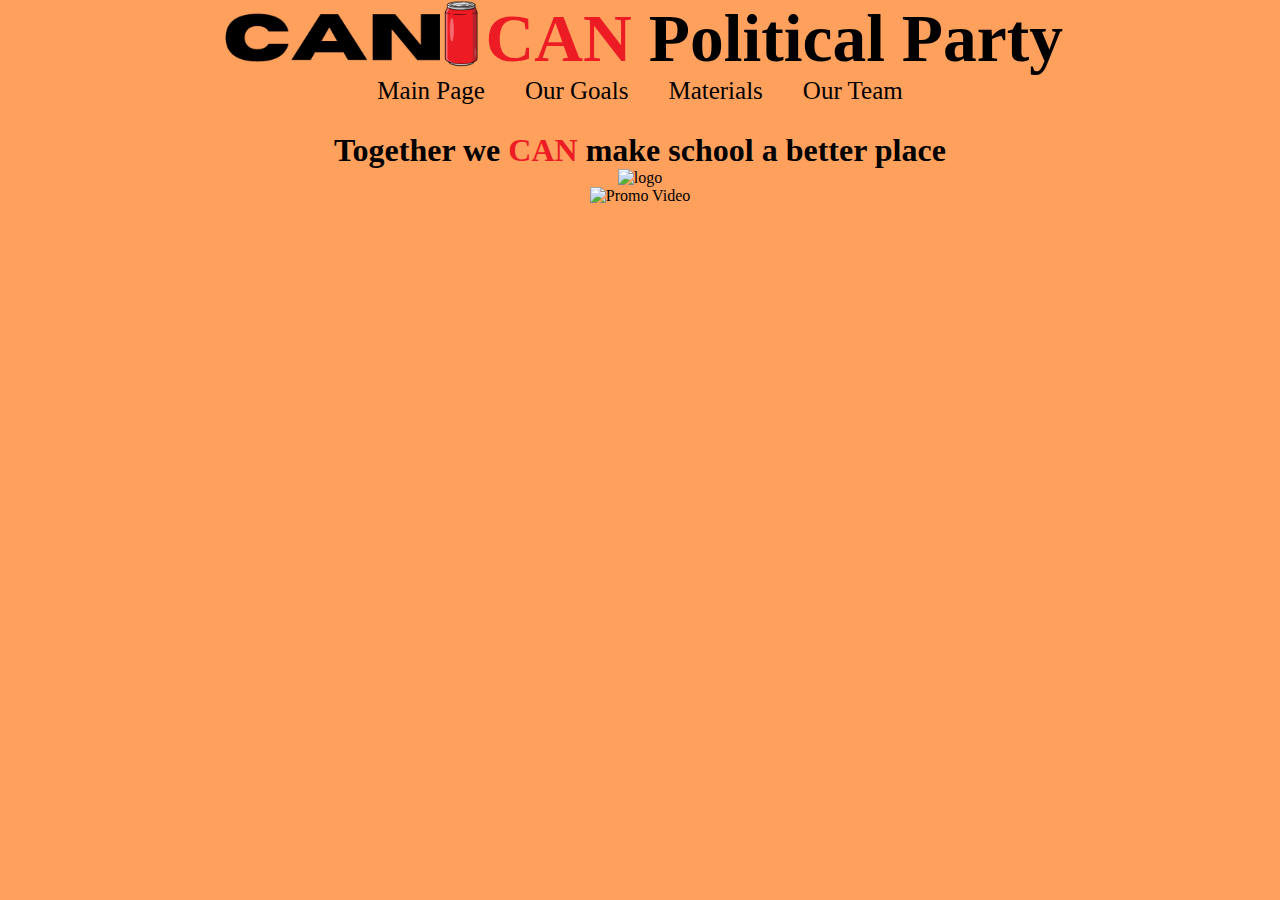
==== index.html @ ff657d29 "First upload" ====
<html lang="en">
<head>
    <meta charset="UTF-8">
    <meta name="description" content="Promo webová stránka na projekt political parties Nový Porg 2022">
    <meta name="viewport" content="width=device-width, initial-scale=1.0">
    <meta name="author" content="Tomáš Přibyl">
    <title>Main Page</title>

    <link rel="stylesheet" href="css/main.css">
    <link rel="stylesheet" href="css/navigation.css">
    <link rel="stylesheet" href="css/mainpage.css">

</head>
<body>
    <div class="header">
        <img class="CanMiniLogo" src="can-mini-logo.PNG" alt="can logo">
        <h1 class="headerHeading"><span style="color:#ed1c24;">CAN</span> Political Party</h1></span>
    </div>
    <main>
    <header>

        <nav>
            <ul>
                <li><a href="index.html#">Main Page</a></li>
                <li><a href="ourgoal.html">Our Goals</a></li>
                <li><a href="materials.html">Materials</a></li>
                <li><a href="ourteam.html">Our Team</a></li>
            </ul>
        </nav>
        <br>
    </header>
    <div>
        <h2>Together we <span style="color:#ed1c24">CAN</span> make school a better place</h2>
    </div>
    <img class="can-logo-and-name" src="can-logo-and-name.PNG" alt="logo">
    <br>
    <img src="" alt="Promo Video">
    </main>
</body>
</html>
---- css/main.css ----
body {
    background: rgb(255 160 93);
    background-size: cover;
    background-attachment: fixed;
    background-position: top;
    margin: 0px;
}

header {
    padding: 1px;
    justify-content: center;
}

h1 {
    text-align: center;
    padding: 5px 0;
    margin-block-start: 0em;
    margin-block-end: 0em;
    font-size: 7.5vh;
}

main {
    text-align: center;
}

.CanMiniLogo {
    max-width: auto;
}

.header {
    display: flex;
    height: 7.5%;
    min-height: 20px;
    justify-content: center;
}

.headerHeading {
    max-width: 1000px;
    margin: 0;
    padding: 0;
}
---- css/navigation.css ----
nav{
    width: 100%;
    top: 0;
    position: sticky;
}

nav > ul{
    display: flex;
    justify-content: center;
    margin-block-start: 0px;
    margin-block-end: 0px;
    padding-inline-start: 0;
    list-style: none;
}

nav > ul > li{
    padding: 0.5rem 1.25rem;
    font-size: 25px;
    background: none;
    transition: 300ms;
}

nav > ul > li > a{
    color: black;
    text-decoration: none;
}

nav > ul > li:hover {
    transform: scale(1.5);
}

nav > ul > li:hover > a {
    color: #ed1c24;
}
---- css/mainpage.css ----
h2 {
    font-size: 2rem;
    margin-block-start: 0;
    margin-block-end: 0;
}

.can-logo-and-name {
    max-width: 50%;
}
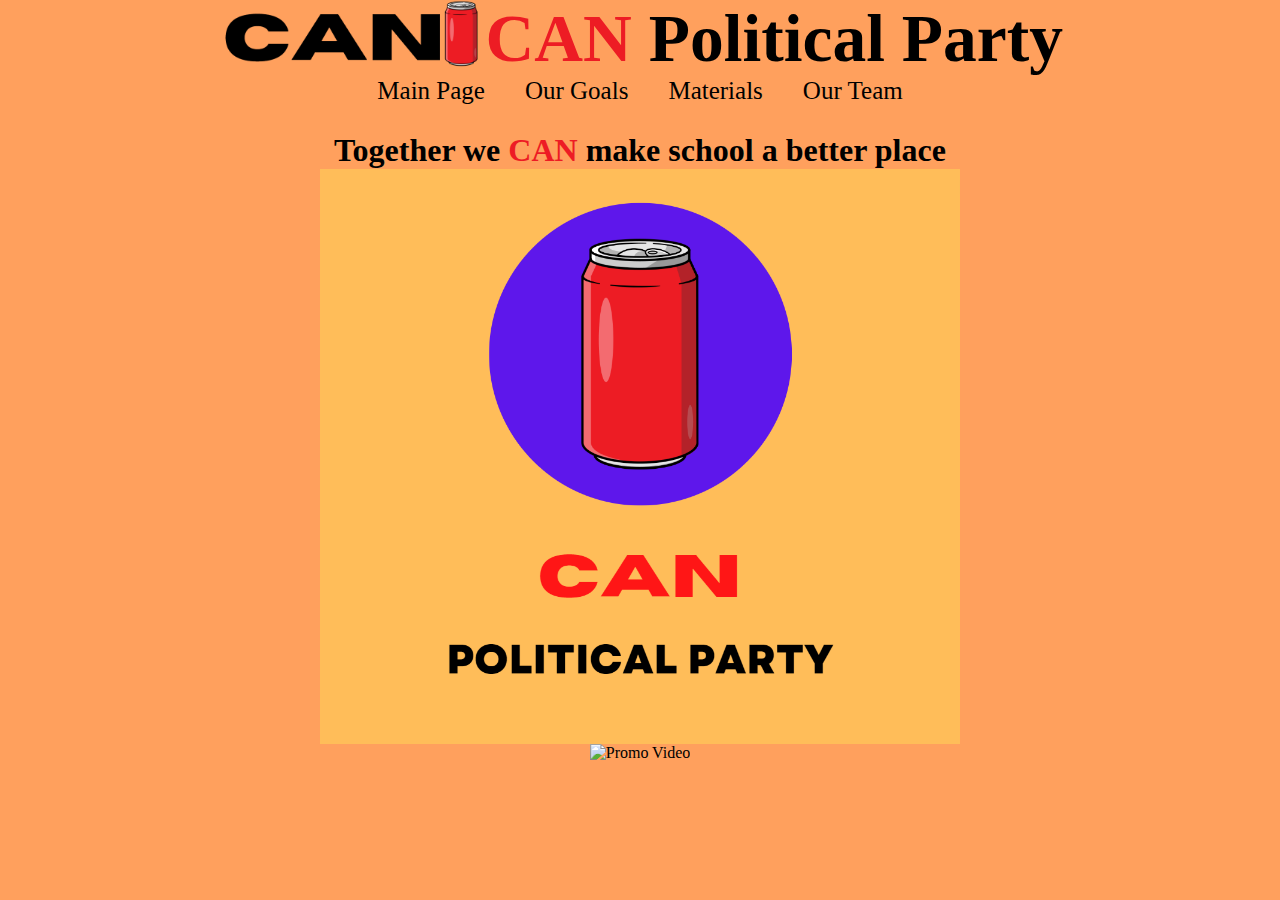
==== commit 814d9ba6: "correcting mistake" ====
--- a/index.html
+++ b/index.html
@@ -32,9 +32,9 @@
     <div>
         <h2>Together we <span style="color:#ed1c24">CAN</span> make school a better place</h2>
     </div>
-    <img class="can-logo-and-name" src="can-logo-and-name.PNG" alt="logo">
+    <img class="can-logo-and-name" src="can-logo-and-name.png" alt="logo">
     <br>
     <img src="" alt="Promo Video">
     </main>
 </body>
-</html>+</html>
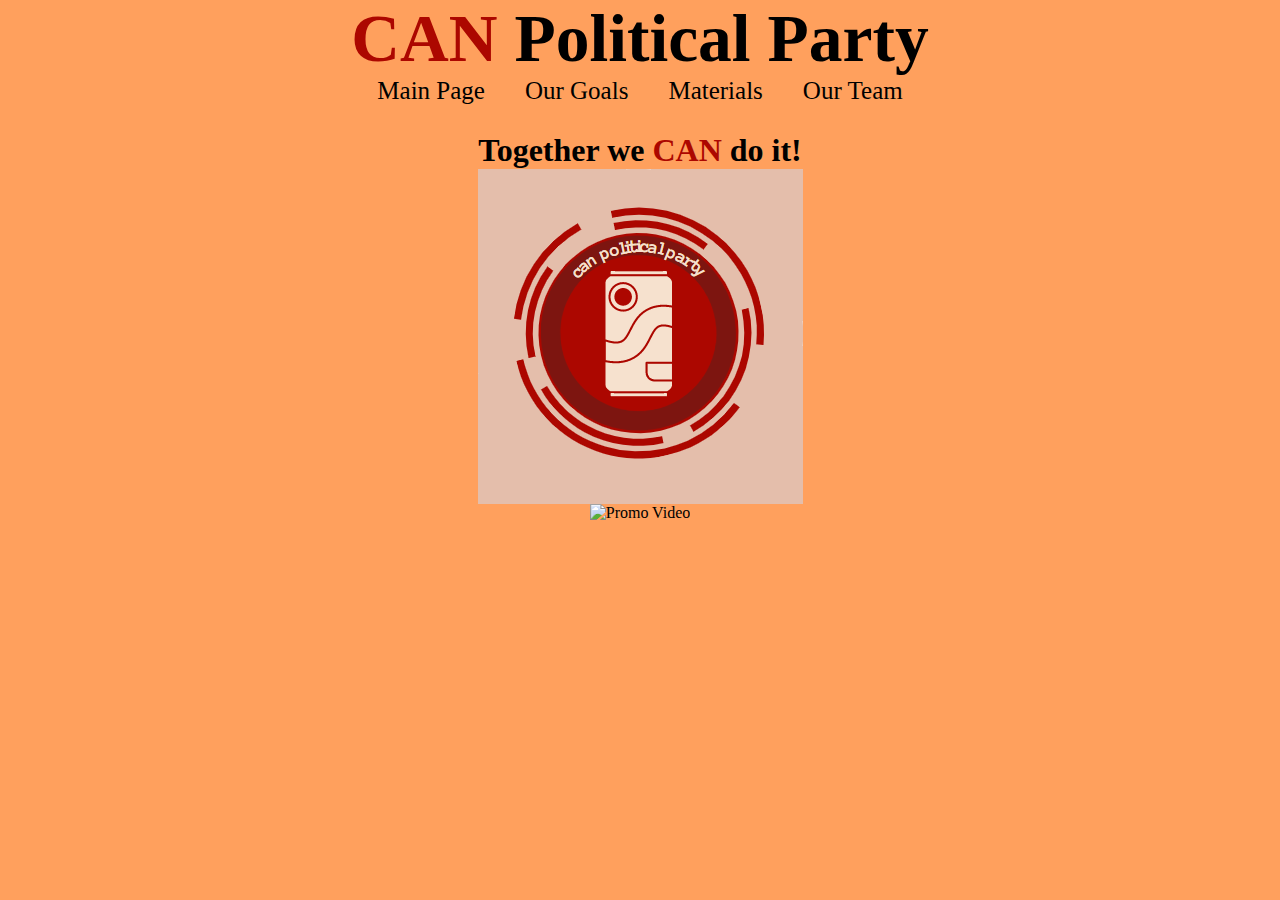
==== commit b247f1f1: "Changing theme" ====
--- a/index.html
+++ b/index.html
@@ -13,8 +13,7 @@
 </head>
 <body>
     <div class="header">
-        <img class="CanMiniLogo" src="can-mini-logo.PNG" alt="can logo">
-        <h1 class="headerHeading"><span style="color:#ed1c24;">CAN</span> Political Party</h1></span>
+        <h1 class="headerHeading"><span style="color:#ac0700;">CAN</span> Political Party</h1></span>
     </div>
     <main>
     <header>
@@ -30,11 +29,11 @@
         <br>
     </header>
     <div>
-        <h2>Together we <span style="color:#ed1c24">CAN</span> make school a better place</h2>
+        <h2>Together we <span style="color:#ac0700">CAN</span> do it!</h2>
     </div>
     <img class="can-logo-and-name" src="can-logo-and-name.png" alt="logo">
     <br>
     <img src="" alt="Promo Video">
     </main>
 </body>
-</html>
+</html>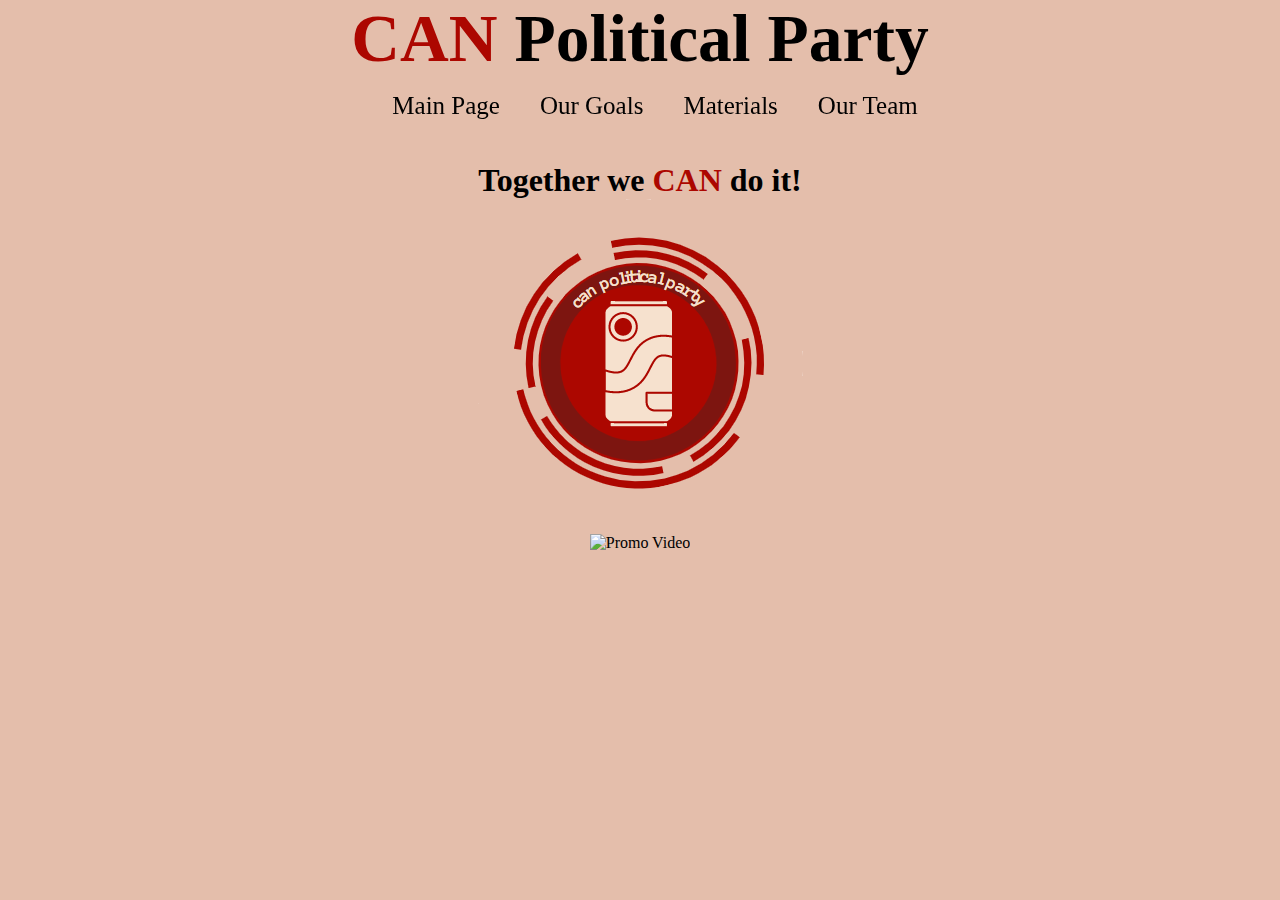
==== commit fd877e2e: "." ====
--- a/index.html
+++ b/index.html
@@ -17,7 +17,6 @@
     </div>
     <main>
     <header>
-
         <nav>
             <ul>
                 <li><a href="index.html#">Main Page</a></li>
@@ -36,4 +35,4 @@
     <img src="" alt="Promo Video">
     </main>
 </body>
-</html>+</html>
--- a/css/main.css
+++ b/css/main.css
@@ -1,5 +1,5 @@
 body {
-    background: rgb(255 160 93);
+    background: #e4beab;
     background-size: cover;
     background-attachment: fixed;
     background-position: top;
--- a/css/navigation.css
+++ b/css/navigation.css
@@ -2,6 +2,7 @@
     width: 100%;
     top: 0;
     position: sticky;
+    padding: 15px;
 }
 
 nav > ul{
@@ -30,5 +31,5 @@
 }
 
 nav > ul > li:hover > a {
-    color: #ed1c24;
+    color: #ac0700;
 }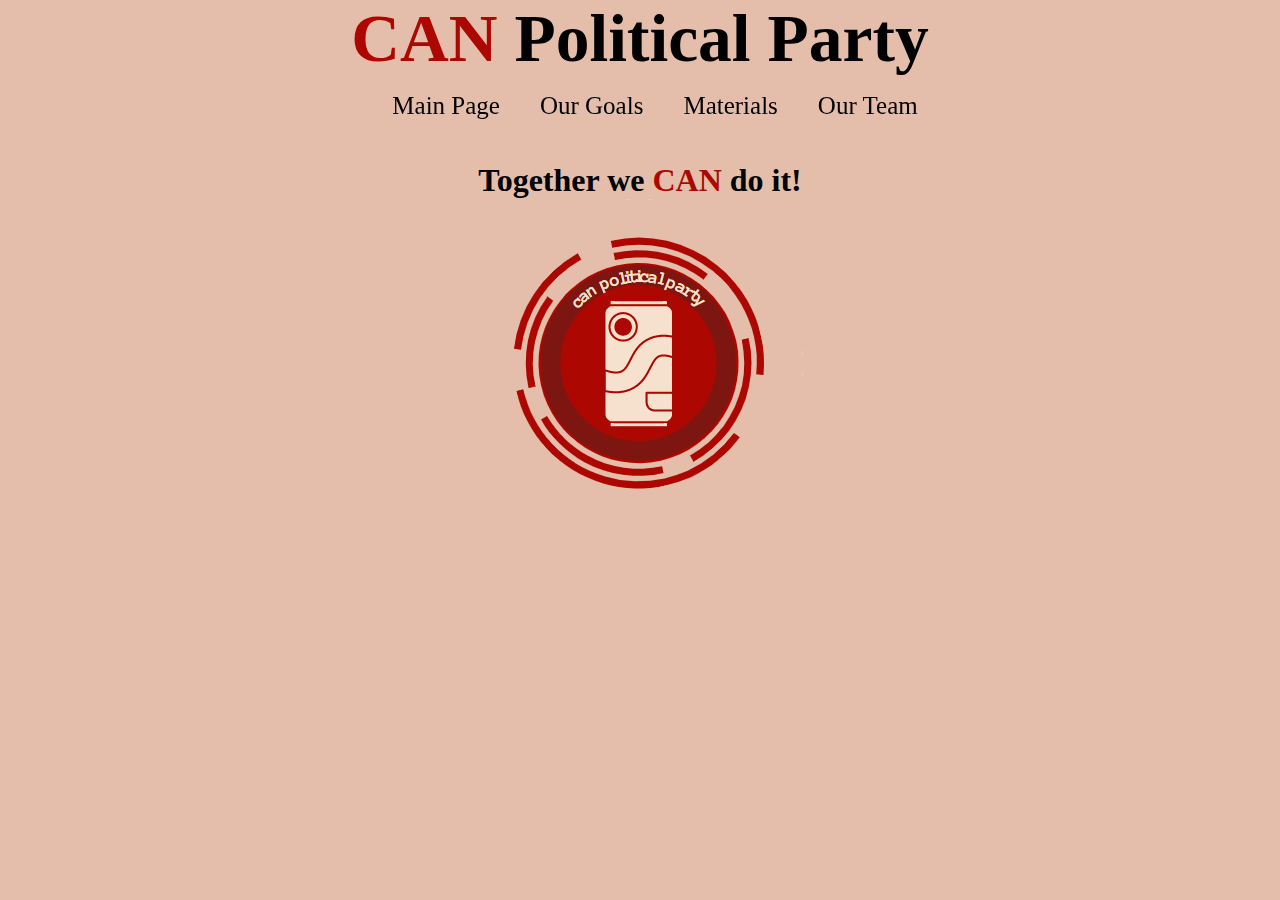
==== commit 97d26bc4: "Adding a video" ====
--- a/index.html
+++ b/index.html
@@ -32,7 +32,7 @@
     </div>
     <img class="can-logo-and-name" src="can-logo-and-name.png" alt="logo">
     <br>
-    <img src="" alt="Promo Video">
+    <iframe width="560" height="315" src="https://www.youtube.com/embed/8EqxxJhvlkQ" title="YouTube video player" frameborder="0" allow="accelerometer; autoplay; clipboard-write; encrypted-media; gyroscope; picture-in-picture" allowfullscreen></iframe>
     </main>
 </body>
 </html>
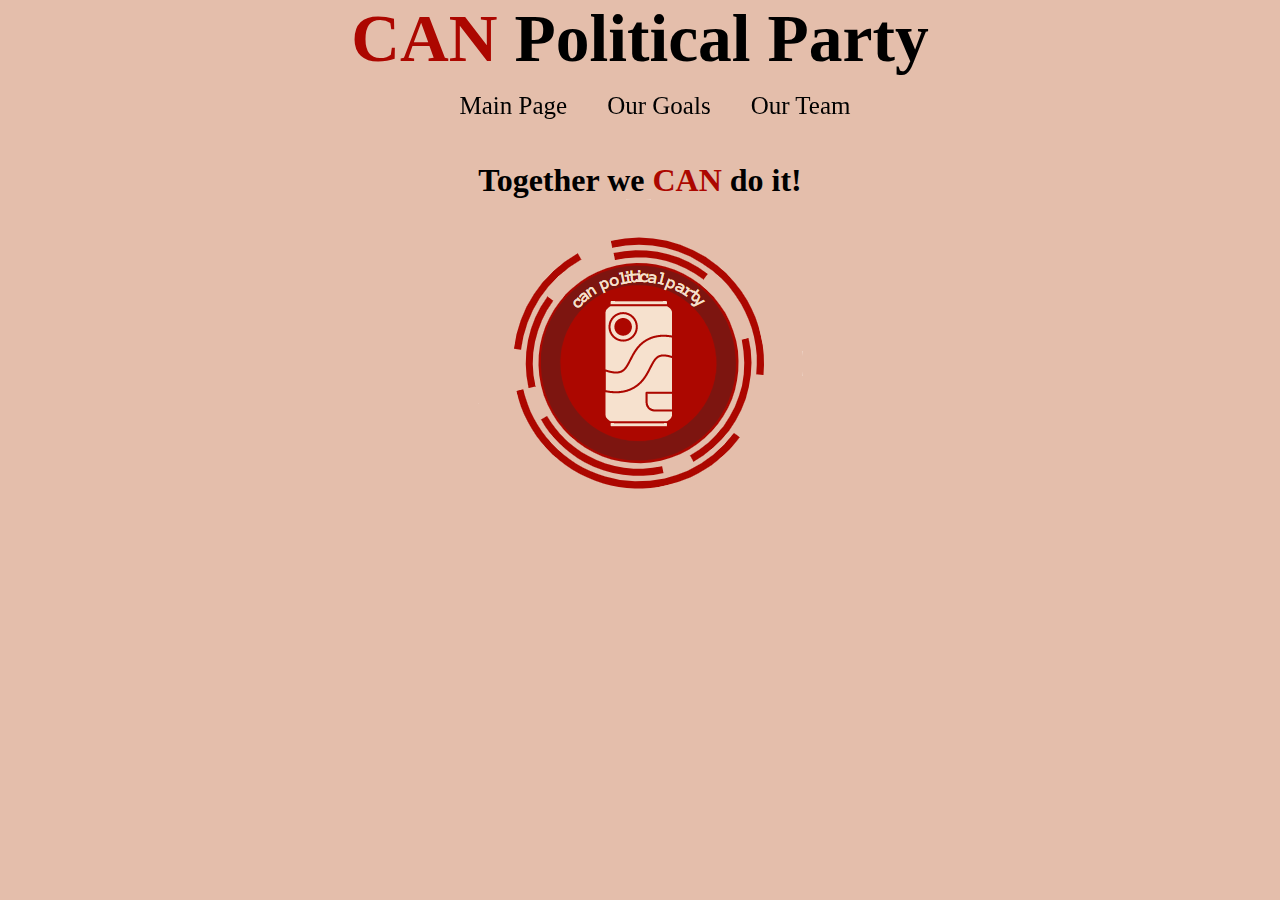
==== commit 5282c567: "." ====
--- a/index.html
+++ b/index.html
@@ -21,7 +21,6 @@
             <ul>
                 <li><a href="index.html#">Main Page</a></li>
                 <li><a href="ourgoal.html">Our Goals</a></li>
-                <li><a href="materials.html">Materials</a></li>
                 <li><a href="ourteam.html">Our Team</a></li>
             </ul>
         </nav>
